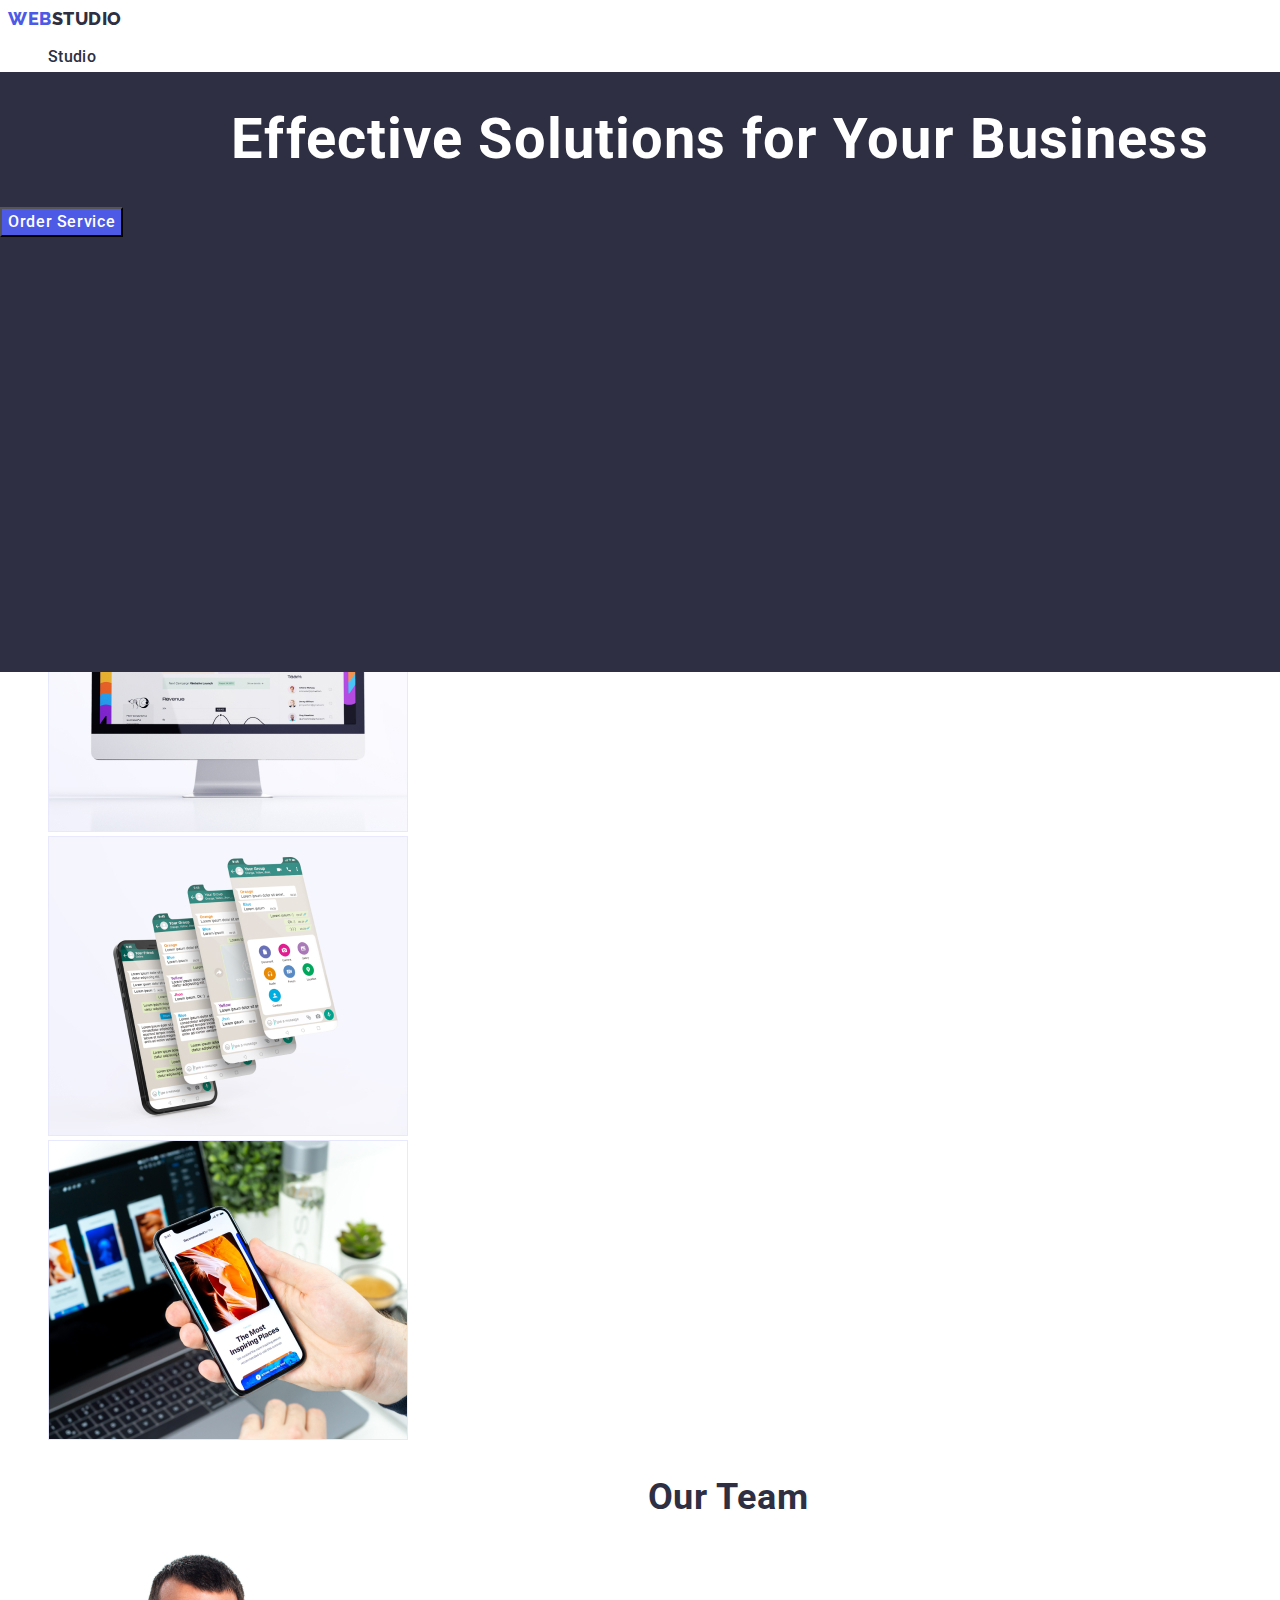
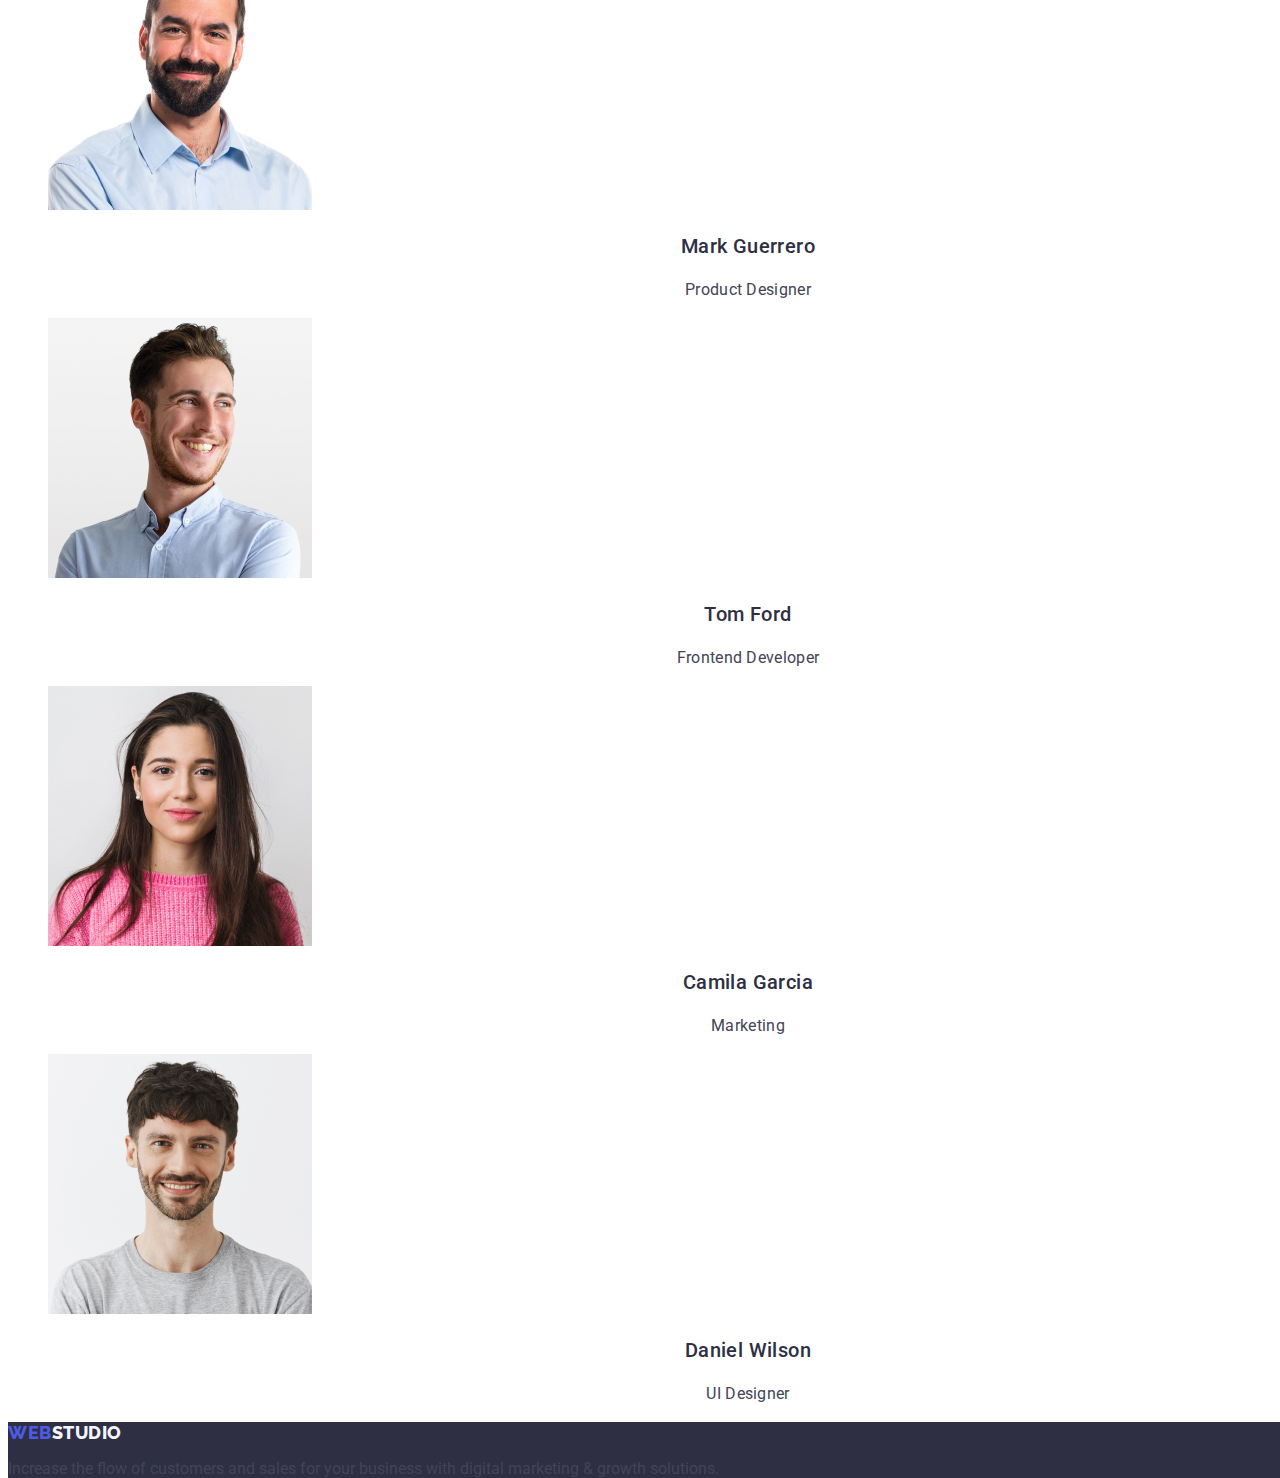
==== index.html @ 5ea4d08e "1" ====
<!DOCTYPE html>
<html lang="en">
  <head>
    <meta charset="UTF-8" />
    <meta http-equiv="X-UA-Compatible" content="IE=edge" />
    <meta name="viewport" content="width=device-width, initial-scale=1.0" />
    <title>WebStudio</title>
    <link rel="preconnect" href="https://fonts.googleapis.com" />
    <link rel="preconnect" href="https://fonts.gstatic.com" crossorigin />
    <link
      href="https://fonts.googleapis.com/css2?family=Raleway:wght@800&family=Roboto:wght@400;700&display=swap"
      rel="stylesheet"
    />
    <link rel="stylesheet" href="./css/style.css" />
  </head>
  <body class="body">
    <header class="header">
      <nav class="nav">
        <a href="./index.html" class="logo link"
          >web<span class="logo-studio">Studio</span></a
        >
        <ul class="menu-list link list">
          <li><a href="./index.html" class="menu-item link">Studio</a></li>
          <li>
            <a href="./portfolio.html" class="menu-item link">Portfolio</a>
          </li>
          <li><a href="" class="menu-item link">Contacts</a></li>
        </ul>
      </nav>
      <address class="address">
        <ul class="address-list list">
          <li>
            <a href="mailto:info@devstudio.com" class="mail-link link"
              >info@devstudio.com</a
            >
          </li>
          <li>
            <a href="tel:+110001111111" class="mail-link link"
              >+11 (000) 111-11-11</a
            >
          </li>
        </ul>
      </address>
    </header>
    <main>
      <!--section1-->
      <section class="title-top">
        <h1 class="title">Effective Solutions for Your Business</h1>
        <button class="button-top" type="button">Order Service</button>
      </section>
      <section>
        <!--section2-->
        <h2 class="features" hidden>features</h2>
        <ul class="list">
          <li>
            <h3 class="paragraph">Strategy</h3>
            <p class="paragraph-text">
              Our goal is to identify the business problem to walk away with the
              perfect and creative solution.
            </p>
          </li>
          <li>
            <h3 class="paragraph">Punctuality</h3>
            <p class="paragraph-text">
              Bring the key message to the brand's audience for the best price
              within the shortest possible time.
            </p>
          </li>
          <li>
            <h3 class="paragraph">Diligence</h3>
            <p class="paragraph-text">
              Research and confirm brands that present the strongest digital
              growth opportunities and minimize risk.
            </p>
          </li>
          <li>
            <h3 class="paragraph">Technologies</h3>
            <p class="paragraph-text">
              Design practice focused on digital experiences. We bring forth a
              deep passion for problem-solving.
            </p>
          </li>
        </ul>
      </section>
      <!--section3-->
      <section>
        <h2 class="work">What are we doing</h2>
        <ul class="list">
          <li><img src="./images/foto3.jpg" width="360" alt="monitor" /></li>
          <li>
            <img src="./images/foto1.jpg" width="360" alt="smartphones" />
          </li>
          <li><img src="./images/foto2.jpg" width="360" alt="handphone" /></li>
        </ul>
      </section>
      <!--section4-->
      <section>
        <h2 class="team">Our Team</h2>
        <ul class="list">
          <li>
            <img src="./images/img.jpg" width="264" alt="Mark Guerrero" />
            <h3 class="name">Mark Guerrero</h3>
            <p class="speciality">Product Designer</p>
          </li>
          <li>
            <img src="./images/img(1).jpg" width="264" alt="Tom Ford" />
            <h3 class="name">Tom Ford</h3>

            <p class="speciality">Frontend Developer</p>
          </li>
          <li>
            <img src="./images/img(2).jpg" width="264" alt="Camila Garcia" />
            <h3 class="name">Camila Garcia</h3>

            <p class="speciality">Marketing</p>
          </li>
          <li>
            <img src="./images/img(3).jpg" width="264" alt="Daniel Wilson" />
            <h3 class="name">Daniel Wilson</h3>
            <p class="speciality">UI Designer</p>
          </li>
        </ul>
      </section>
    </main>
    <!--footer-->
    <footer class="footer">
      <a href="./index.html" class="logo link"
        >web<span class="logo-span">Studio</span></a
      >
      <p class="footer-text">
        Increase the flow of customers and sales for your business with digital
        marketing & growth solutions.
      </p>
    </footer>
  </body>
</html>
---- css/style.css ----
:root {
  --site-color: #2e2f42;
}

.link {
  text-decoration: none;
}

.list {
  list-style: none;
}

.body {
  width: 1440px;
  height: 2592px;
  font-family: "Roboto", sans-serif;
  background: #ffffff;
  color: #434455;
}

/**---------------HEADER--------------**/

.header {
  box-sizing: border-box;
  width: 1440px;
  height: 72px;
  left: 0px;
  top: 0px;
  background: #ffffff;
  border-bottom: 1px solid #e7e9fc;
}

.logo {
  font-family: "Raleway", sans-serif;
  font-style: normal;
  font-weight: 800;
  font-size: 18px;
  line-height: 1.17;
  letter-spacing: 0.03em;
  text-transform: uppercase;
  color: #4d5ae5;
}

.logo-studio {
  font-family: "Raleway", sans-serif;
  font-style: normal;
  font-weight: 800;
  font-size: 18px;
  line-height: 1.17;
  letter-spacing: 0.03em;
  text-transform: uppercase;
  color: #2e2f42;
}

.menu-item:hover {
  color: #404bbf;
}

.menu-item {
  font-family: "Roboto", sans-serif;
  font-style: normal;
  font-weight: 500;
  font-size: 16px;
  line-height: 1.5;
  letter-spacing: 0.02em;
  color: #2e2f42;
}

.menu-item:focus {
  color: #404bbf;
}

.address {
  font-style: normal;
}

.mail-link {
  font-family: "Roboto", sans-serif;
  font-style: normal;
  font-weight: 400;
  font-size: 16px;
  line-height: 1.5;
  letter-spacing: 0.02em;
  color: #434455;
}

.mail-link:focus {
  color: #404bbf;
}
.mail-link:hover {
  color: #404bbf;
}

/**---------------SECTION1--------------**/
.title-top {
  position: absolute;
  width: 1440px;
  height: 600px;
  left: 0px;
  top: 72px;
  background: #2e2f42;
}

.title {
  font-family: "Roboto", sans-serif;
  font-style: normal;
  font-weight: 700;
  font-size: 56px;
  line-height: 1.07;
  text-align: center;
  letter-spacing: 0.02em;
  color: #ffffff;
}

.button-top {
  font-family: "Roboto", sans-serif;
  font-weight: 500;
  font-size: 16px;
  line-height: 1.5;
  letter-spacing: 0.04em;
  color: #ffffff;
  background-color: #4d5ae5;
  cursor: pointer;
}

.button-top :focus {
  background-color: #404bbf;
}
.button-top :hover {
  background-color: #404bbf;
}

/**---------------SECTION2--------------**/
.paragraph {
  font-family: "Roboto", sans-serif;
  font-style: normal;
  font-weight: 500;
  font-size: 20px;
  line-height: 1.2;
  letter-spacing: 0.02em;
  color: #2e2f42;
}
.paragraph-text {
  font-family: "Roboto", sans-serif;
  font-style: normal;
  font-weight: 400;
  font-size: 16px;
  line-height: 1.5;
  letter-spacing: 0.02em;
  color: #434455;
}

/**---------------SECTION3--------------**/
.work {
  font-family: "Roboto", sans-serif;
  font-style: normal;
  font-weight: 700;
  font-size: 36px;
  line-height: 1.11;
  text-align: center;
  letter-spacing: 0.02em;
  text-transform: capitalize;
  color: #2e2f42;
}
/**---------------SECTION3--------------**/

.team {
  font-family: "Roboto", sans-serif;
  font-style: normal;
  font-weight: 700;
  font-size: 36px;
  line-height: 1.3;
  text-align: center;
  letter-spacing: 0.02em;
  text-transform: capitalize;
  color: #2e2f42;
}
.name {
  font-family: "Roboto", sans-serif;
  font-style: normal;
  font-weight: 500;
  font-size: 20px;
  line-height: 1.2;
  text-align: center;
  letter-spacing: 0.02em;
  color: #2e2f42;
}

.speciality {
  font-family: "Roboto", sans-serif;
  font-style: normal;
  font-weight: 400;
  font-size: 16px;
  line-height: 1.5;
  text-align: center;
  letter-spacing: 0.02em;
  color: #434455;
}

/**---------------SECTION4--------------**/

/**---------------FOOTER--------------**/
.footer {
  background: #2e2f42;
}

.logo-span {
  color: #f4f4fd;
}

/**---------------PORTFOLIO SECTION1--------------**/
.button-list {
  list-style: none;
}
.btn {
  font-family: "Roboto", sans-serif;
  font-style: normal;
  font-weight: 500;
  font-size: 16px;
  line-height: 1.5;
  display: flex;
  align-items: center;
  text-align: center;
  letter-spacing: 0.04em;
  color: #ffffff;
}
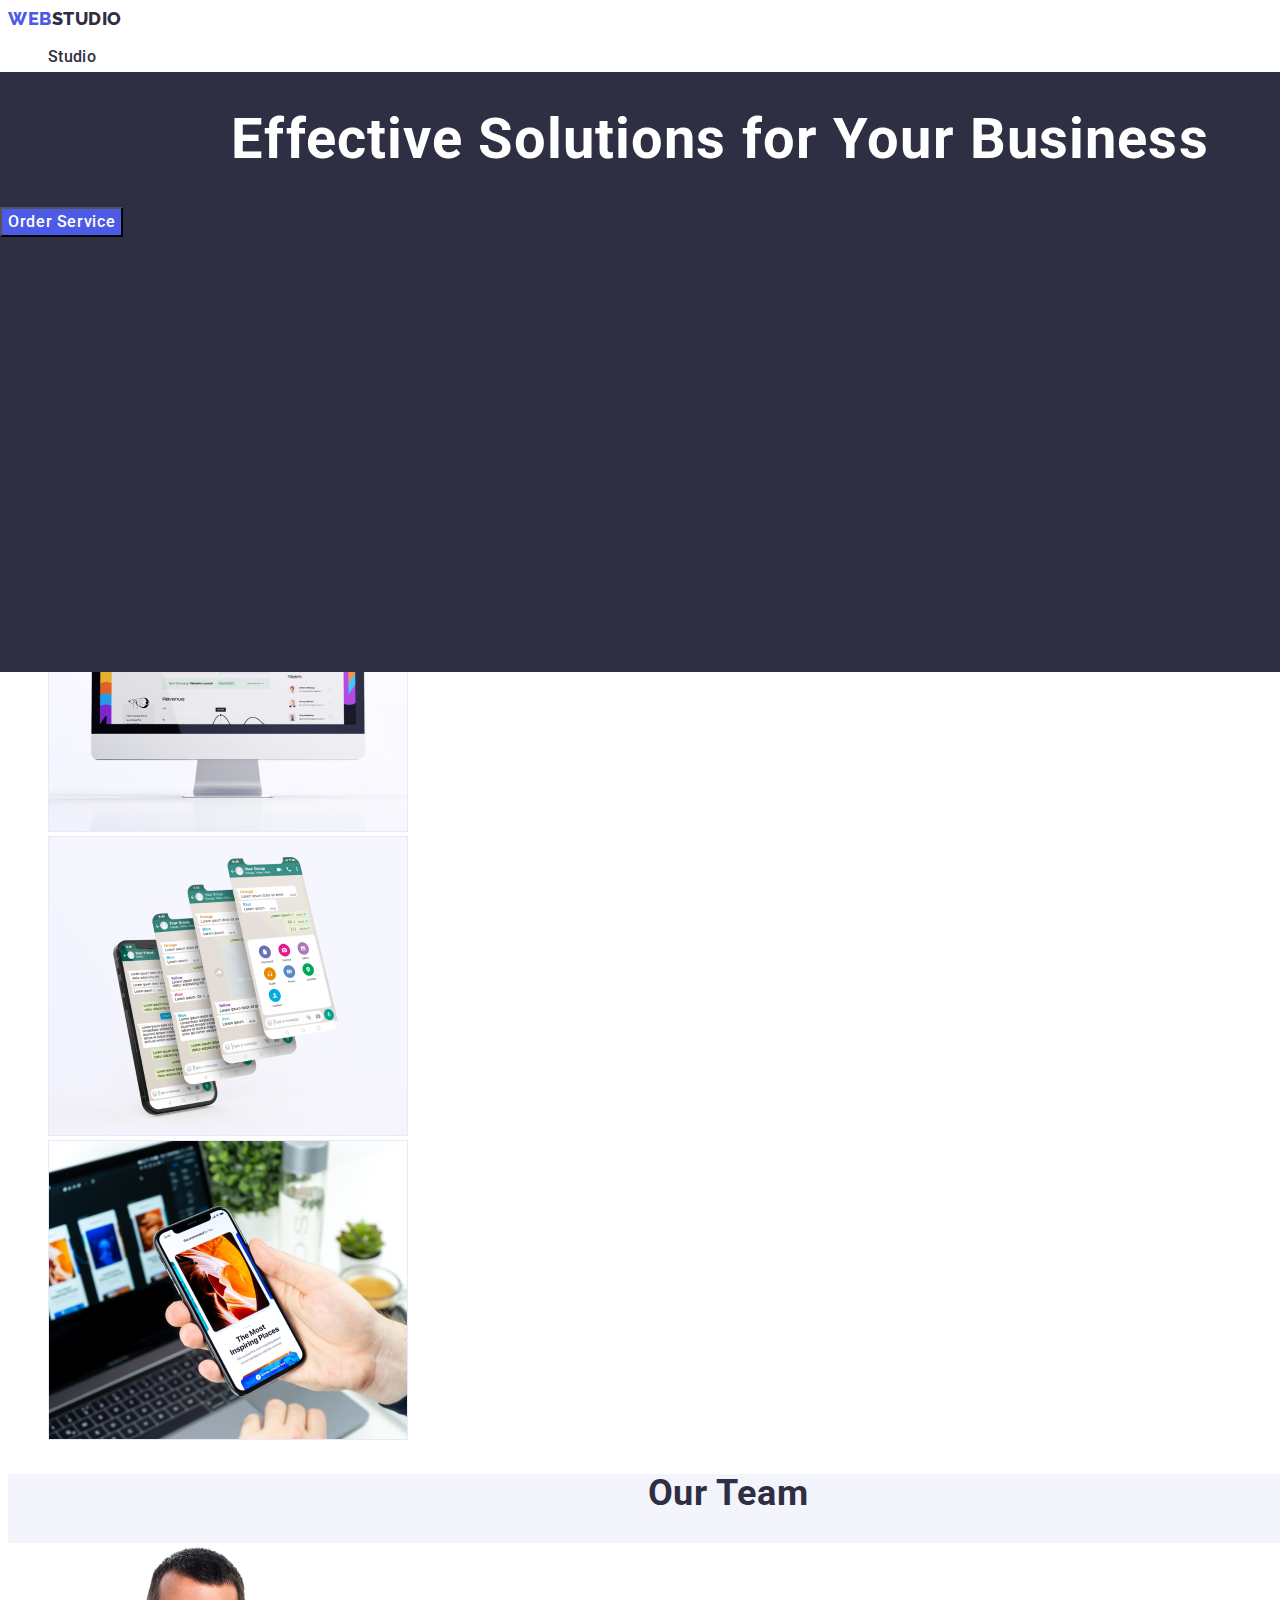
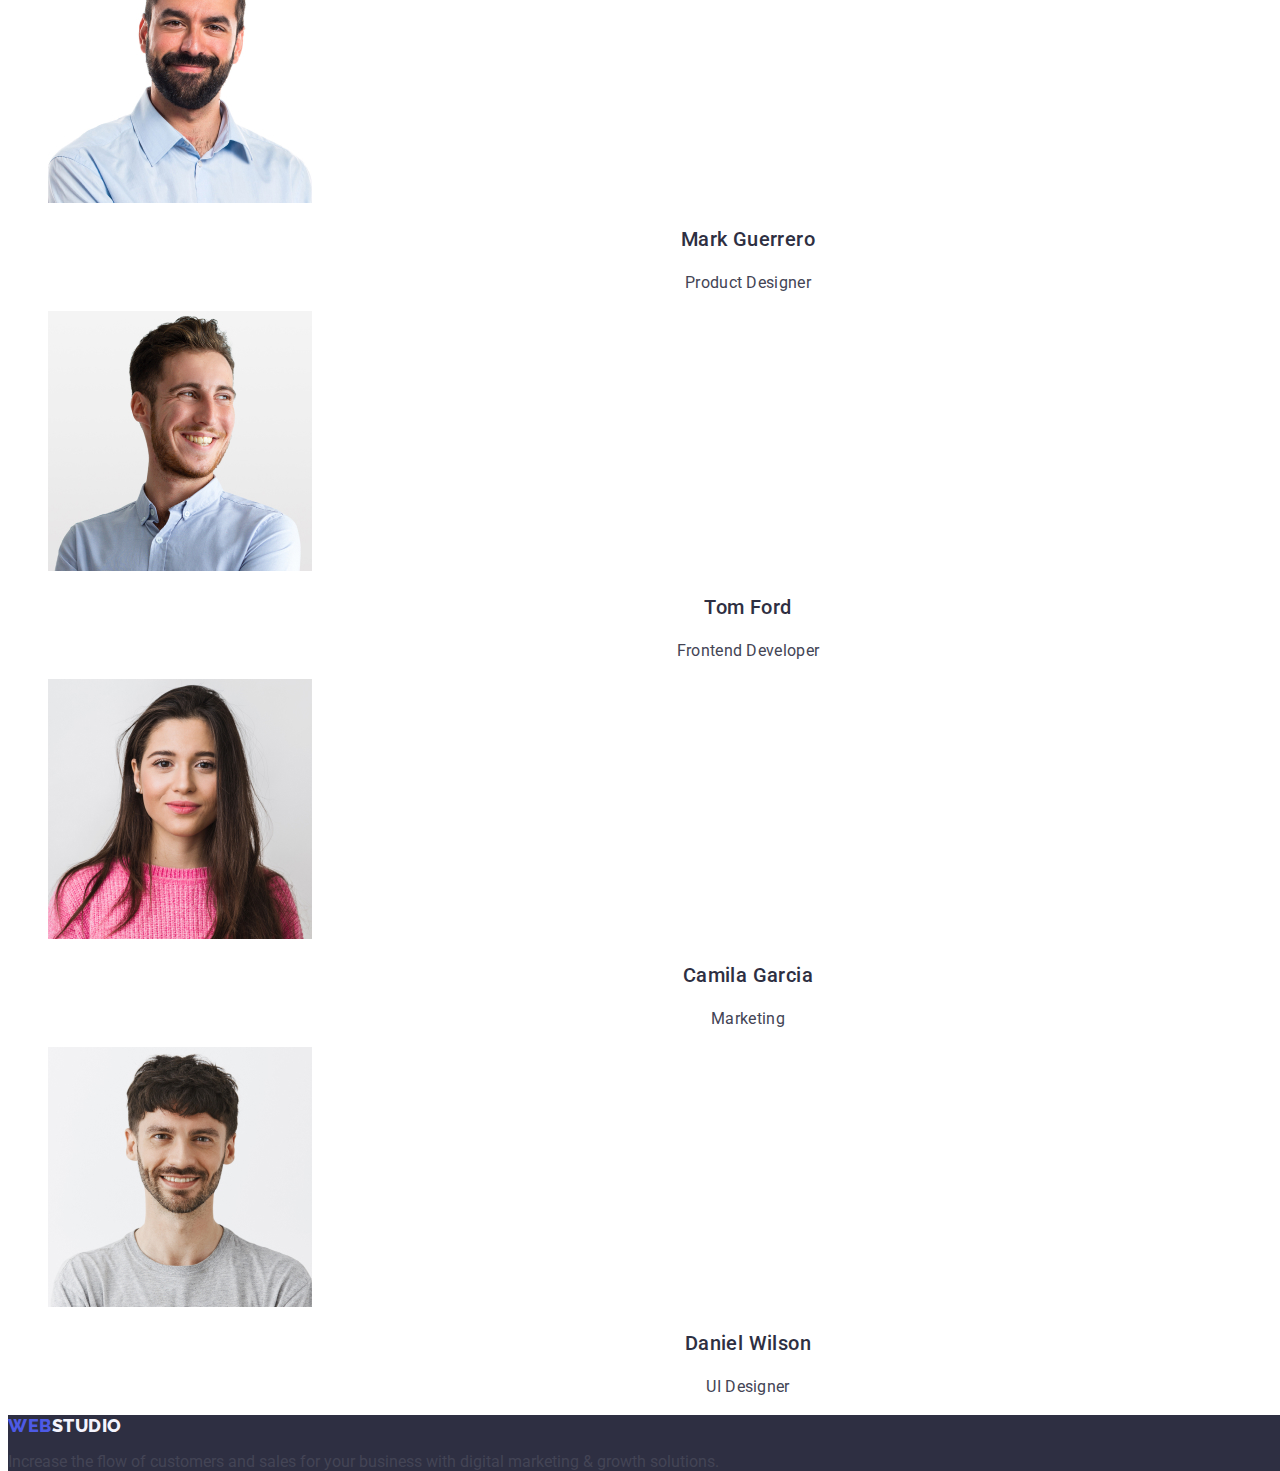
==== commit c39f04bd: "1" ====
--- a/index.html
+++ b/index.html
@@ -94,9 +94,9 @@
         </ul>
       </section>
       <!--section4-->
-      <section>
+      <section class="section-four">
         <h2 class="team">Our Team</h2>
-        <ul class="list">
+        <ul class="team-list list">
           <li>
             <img src="./images/img.jpg" width="264" alt="Mark Guerrero" />
             <h3 class="name">Mark Guerrero</h3>
--- a/css/style.css
+++ b/css/style.css
@@ -163,13 +163,20 @@
   color: #2e2f42;
 }
 /**---------------SECTION3--------------**/
+.section-four {
+  background-color: #f4f4fd;
+}
+
+.team-list {
+  background-color: #ffffff;
+}
 
 .team {
   font-family: "Roboto", sans-serif;
   font-style: normal;
   font-weight: 700;
   font-size: 36px;
-  line-height: 1.3;
+  line-height: 1.11;
   text-align: center;
   letter-spacing: 0.02em;
   text-transform: capitalize;
@@ -198,6 +205,26 @@
 }
 
 /**---------------SECTION4--------------**/
+
+/**---------------PORTFOLIO SECTION1--------------**/
+.button-list {
+  list-style: none;
+}
+.btn {
+  font-family: "Roboto", sans-serif;
+  font-style: normal;
+  font-weight: 500;
+  font-size: 16px;
+  line-height: 1.5;
+  display: flex;
+  align-items: center;
+  text-align: center;
+  letter-spacing: 0.04em;
+  color: #ffffff;
+}
+.footer {
+  background: #2e2f42;
+}
 
 /**---------------FOOTER--------------**/
 .footer {
@@ -207,20 +234,3 @@
 .logo-span {
   color: #f4f4fd;
 }
-
-/**---------------PORTFOLIO SECTION1--------------**/
-.button-list {
-  list-style: none;
-}
-.btn {
-  font-family: "Roboto", sans-serif;
-  font-style: normal;
-  font-weight: 500;
-  font-size: 16px;
-  line-height: 1.5;
-  display: flex;
-  align-items: center;
-  text-align: center;
-  letter-spacing: 0.04em;
-  color: #ffffff;
-}
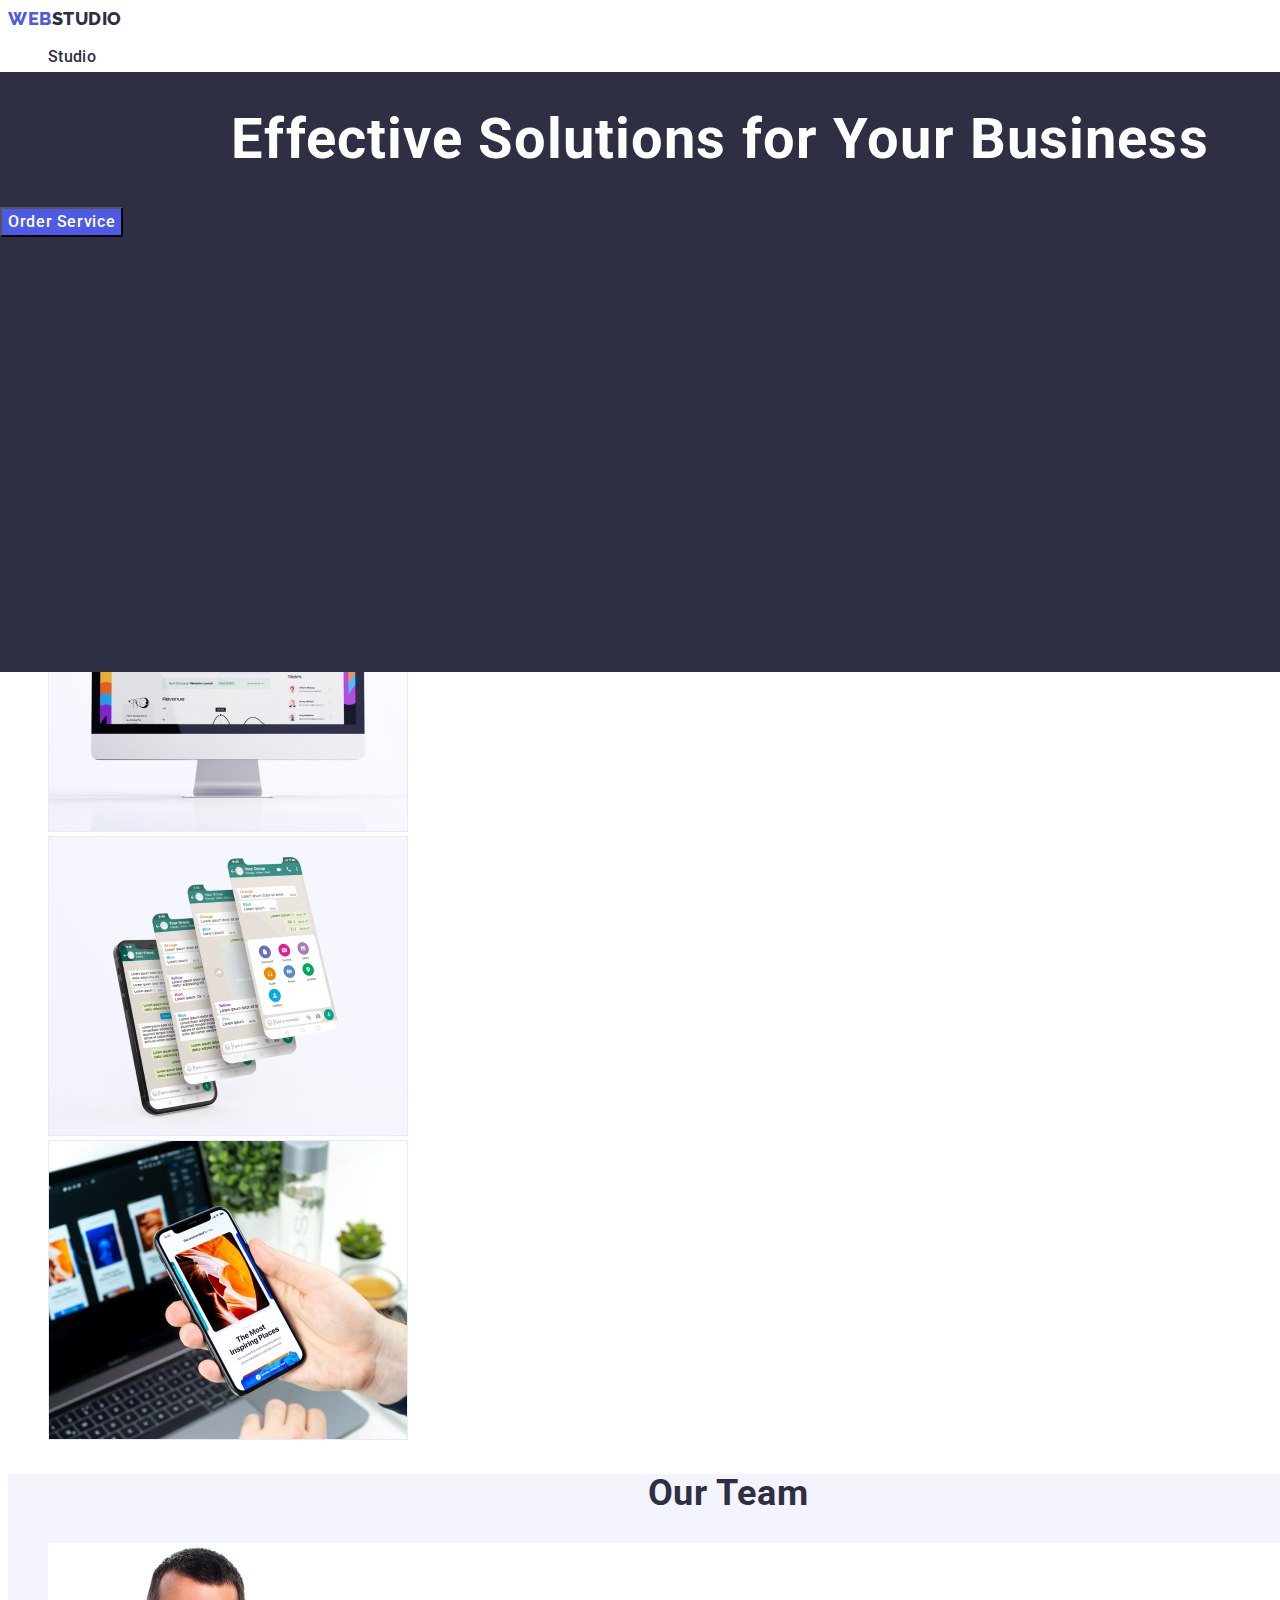
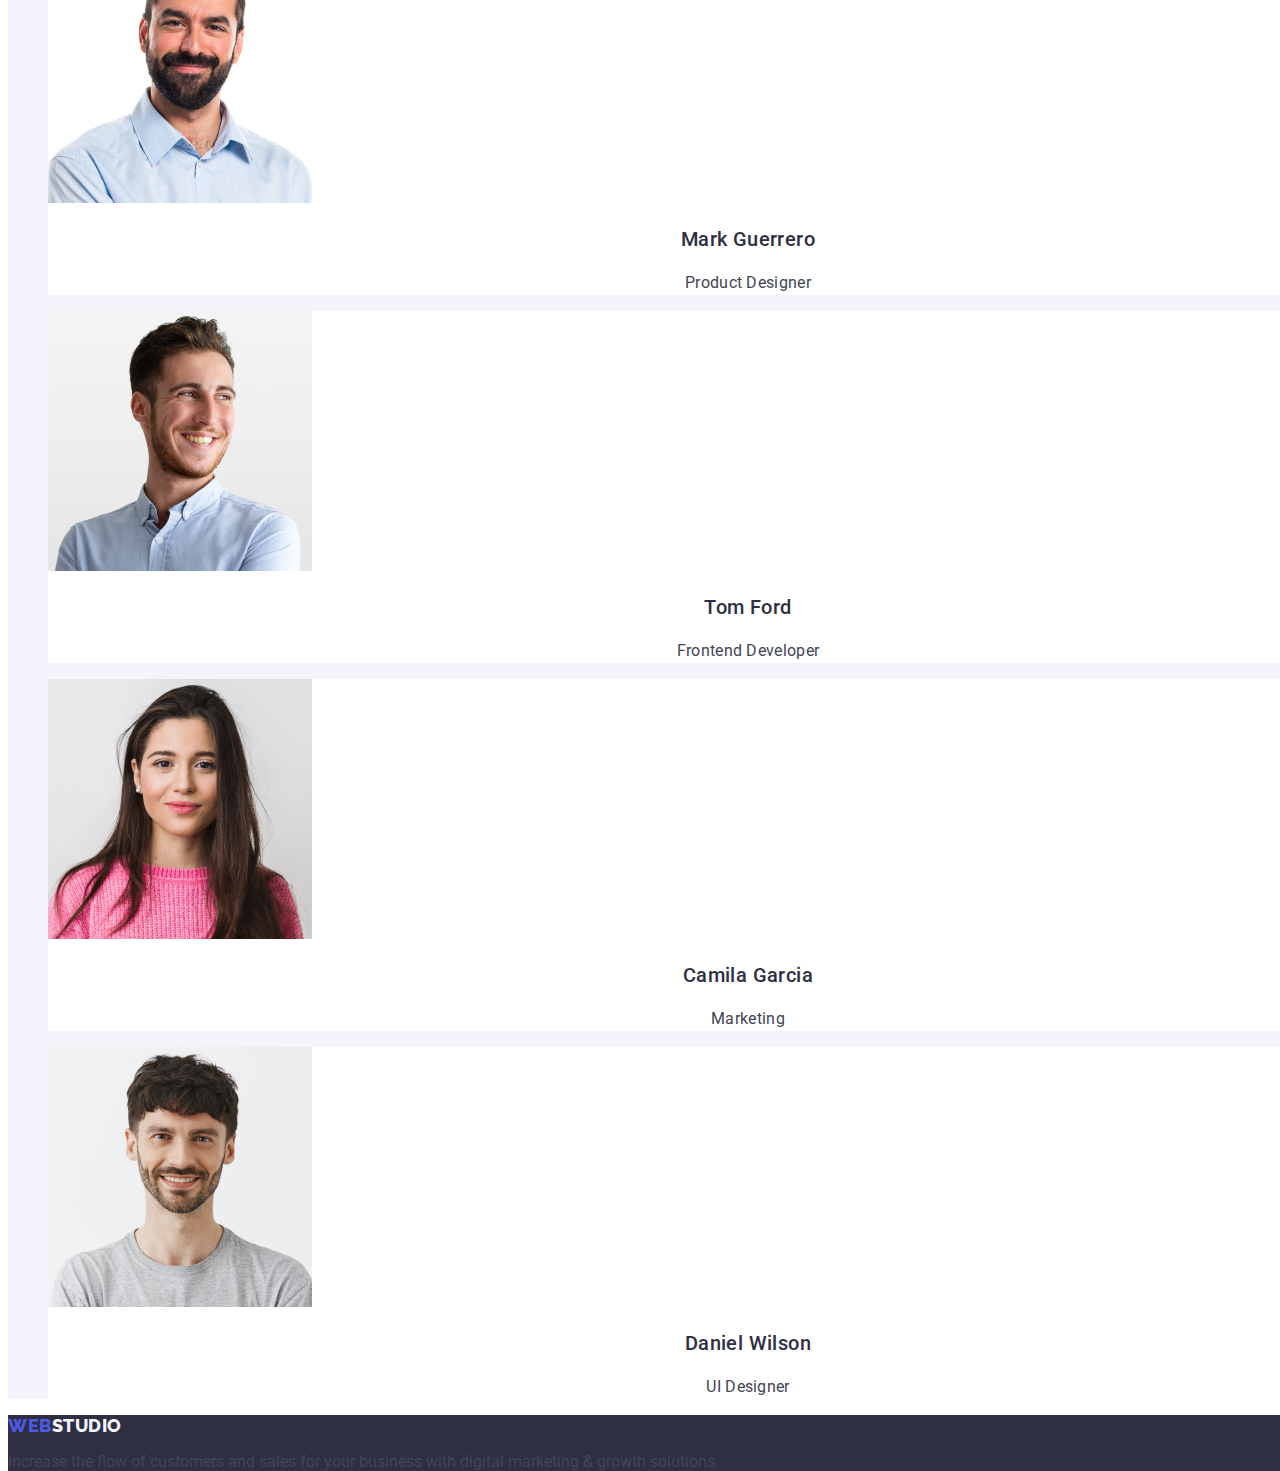
==== commit af67c6e0: "1" ====
--- a/index.html
+++ b/index.html
@@ -97,24 +97,24 @@
       <section class="section-four">
         <h2 class="team">Our Team</h2>
         <ul class="team-list list">
-          <li>
+          <li class="foto">
             <img src="./images/img.jpg" width="264" alt="Mark Guerrero" />
             <h3 class="name">Mark Guerrero</h3>
             <p class="speciality">Product Designer</p>
           </li>
-          <li>
+          <li class="foto">
             <img src="./images/img(1).jpg" width="264" alt="Tom Ford" />
             <h3 class="name">Tom Ford</h3>
 
             <p class="speciality">Frontend Developer</p>
           </li>
-          <li>
+          <li class="foto">
             <img src="./images/img(2).jpg" width="264" alt="Camila Garcia" />
             <h3 class="name">Camila Garcia</h3>
 
             <p class="speciality">Marketing</p>
           </li>
-          <li>
+          <li class="foto">
             <img src="./images/img(3).jpg" width="264" alt="Daniel Wilson" />
             <h3 class="name">Daniel Wilson</h3>
             <p class="speciality">UI Designer</p>
--- a/css/style.css
+++ b/css/style.css
@@ -167,10 +167,6 @@
   background-color: #f4f4fd;
 }
 
-.team-list {
-  background-color: #ffffff;
-}
-
 .team {
   font-family: "Roboto", sans-serif;
   font-style: normal;
@@ -182,6 +178,11 @@
   text-transform: capitalize;
   color: #2e2f42;
 }
+
+.foto {
+  background-color: #ffffff;
+}
+
 .name {
   font-family: "Roboto", sans-serif;
   font-style: normal;
@@ -222,9 +223,6 @@
   letter-spacing: 0.04em;
   color: #ffffff;
 }
-.footer {
-  background: #2e2f42;
-}
 
 /**---------------FOOTER--------------**/
 .footer {
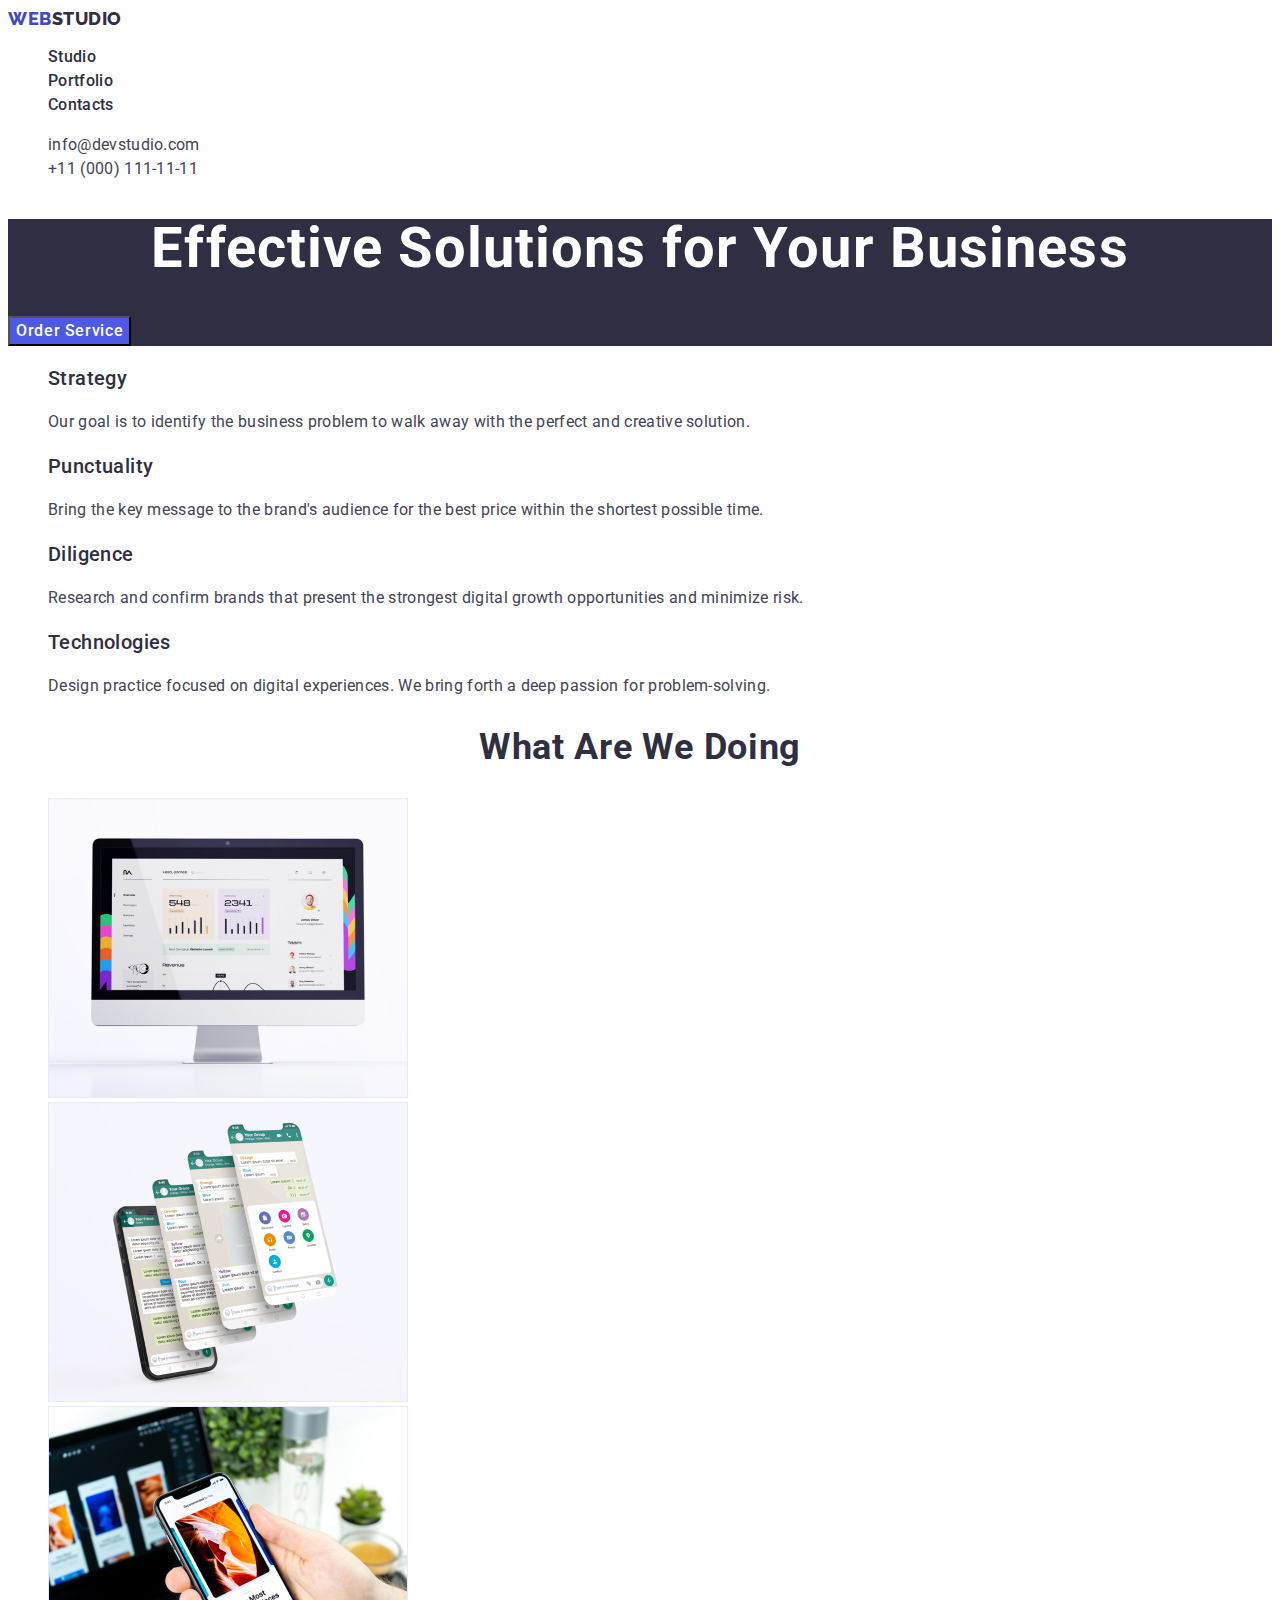
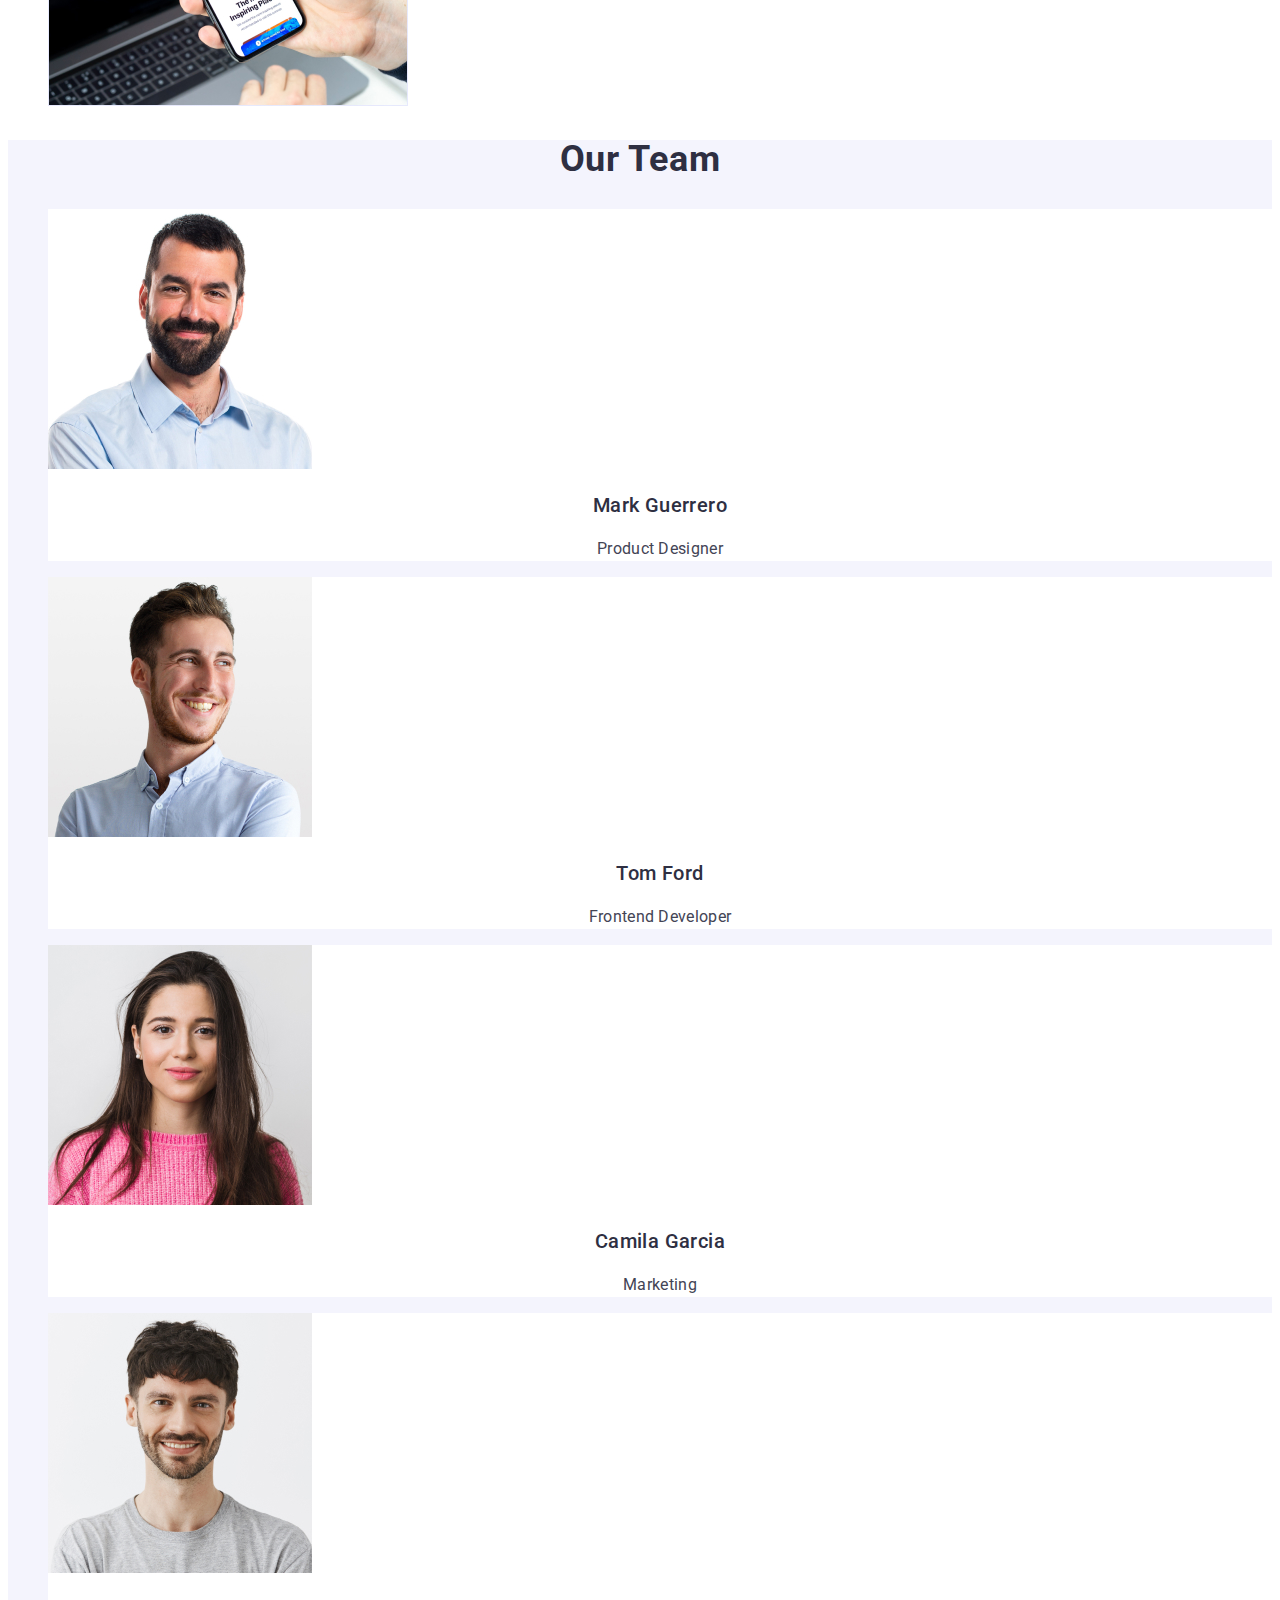
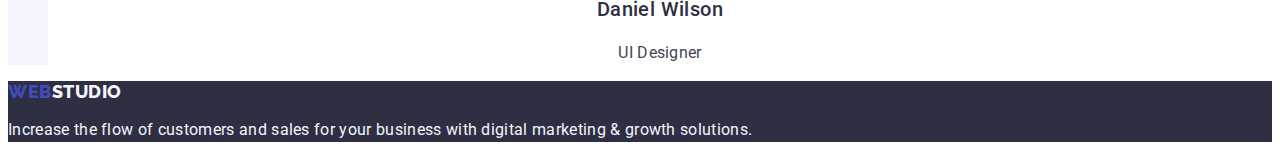
==== commit bb2f7f9c: "1" ====
--- a/index.html
+++ b/index.html
@@ -8,13 +8,14 @@
     <link rel="preconnect" href="https://fonts.googleapis.com" />
     <link rel="preconnect" href="https://fonts.gstatic.com" crossorigin />
     <link
-      href="https://fonts.googleapis.com/css2?family=Raleway:wght@800&family=Roboto:wght@400;700&display=swap"
+      href="https://fonts.googleapis.com/css2?family=Raleway:wght@800&family=Roboto:wght@400;500;700&display=swap"
       rel="stylesheet"
     />
     <link rel="stylesheet" href="./css/style.css" />
   </head>
   <body class="body">
     <header class="header">
+      <!----------------------------------HEADER------------------------------------>
       <nav class="nav">
         <a href="./index.html" class="logo link"
           >web<span class="logo-studio">Studio</span></a
@@ -43,46 +44,46 @@
       </address>
     </header>
     <main>
-      <!--section1-->
-      <section class="title-top">
+      <!----------------------------------MAIN SECTION 1------------------------------------>
+      <section class="title-top-section">
         <h1 class="title">Effective Solutions for Your Business</h1>
         <button class="button-top" type="button">Order Service</button>
       </section>
+      <!----------------------------------SECTION 2------------------------------------>
       <section>
-        <!--section2-->
         <h2 class="features" hidden>features</h2>
         <ul class="list">
           <li>
-            <h3 class="paragraph">Strategy</h3>
-            <p class="paragraph-text">
+            <h3 class="title-top">Strategy</h3>
+            <p class="title-text">
               Our goal is to identify the business problem to walk away with the
               perfect and creative solution.
             </p>
           </li>
           <li>
-            <h3 class="paragraph">Punctuality</h3>
-            <p class="paragraph-text">
+            <h3 class="title-top">Punctuality</h3>
+            <p class="title-text">
               Bring the key message to the brand's audience for the best price
               within the shortest possible time.
             </p>
           </li>
           <li>
-            <h3 class="paragraph">Diligence</h3>
-            <p class="paragraph-text">
+            <h3 class="title-top">Diligence</h3>
+            <p class="title-text">
               Research and confirm brands that present the strongest digital
               growth opportunities and minimize risk.
             </p>
           </li>
           <li>
-            <h3 class="paragraph">Technologies</h3>
-            <p class="paragraph-text">
+            <h3 class="title-top">Technologies</h3>
+            <p class="title-text">
               Design practice focused on digital experiences. We bring forth a
               deep passion for problem-solving.
             </p>
           </li>
         </ul>
       </section>
-      <!--section3-->
+      <!----------------------------------SECTION 3------------------------------------>
       <section>
         <h2 class="work">What are we doing</h2>
         <ul class="list">
@@ -93,7 +94,7 @@
           <li><img src="./images/foto2.jpg" width="360" alt="handphone" /></li>
         </ul>
       </section>
-      <!--section4-->
+      <!----------------------------------SECTION 4------------------------------------>
       <section class="section-four">
         <h2 class="team">Our Team</h2>
         <ul class="team-list list">
@@ -122,7 +123,7 @@
         </ul>
       </section>
     </main>
-    <!--footer-->
+    <!----------------------------------FOOTER------------------------------------>
     <footer class="footer">
       <a href="./index.html" class="logo link"
         >web<span class="logo-span">Studio</span></a
--- a/css/style.css
+++ b/css/style.css
@@ -1,5 +1,12 @@
 :root {
-  --site-color: #2e2f42;
+  --buttom-color: #404bbf;
+  --buttom-color: #404bbf;
+  --title-text: #f4f4fd;
+  --button: #4d5ae5;
+  --footer-color: #2e2f42;
+  --header-color: #ffffff;
+  --menu-color: #434455;
+  --btn-color: #f4f4fd;
 }
 
 .link {
@@ -11,23 +18,15 @@
 }
 
 .body {
-  width: 1440px;
-  height: 2592px;
   font-family: "Roboto", sans-serif;
-  background: #ffffff;
-  color: #434455;
+  background: var(--header-color);
+  color: var(--menu-color);
 }
 
 /**---------------HEADER--------------**/
 
 .header {
-  box-sizing: border-box;
-  width: 1440px;
-  height: 72px;
-  left: 0px;
-  top: 0px;
-  background: #ffffff;
-  border-bottom: 1px solid #e7e9fc;
+  background: var(--header-color);
 }
 
 .logo {
@@ -38,7 +37,7 @@
   line-height: 1.17;
   letter-spacing: 0.03em;
   text-transform: uppercase;
-  color: #4d5ae5;
+  color: var(--buttom-color);
 }
 
 .logo-studio {
@@ -49,67 +48,54 @@
   line-height: 1.17;
   letter-spacing: 0.03em;
   text-transform: uppercase;
-  color: #2e2f42;
-}
-
-.menu-item:hover {
-  color: #404bbf;
+  color: var(--footer-color);
+}
+
+.menu-item:hover,
+.menu-item:focus {
+  color: var(--buttom-color);
 }
 
 .menu-item {
-  font-family: "Roboto", sans-serif;
-  font-style: normal;
-  font-weight: 500;
-  font-size: 16px;
-  line-height: 1.5;
-  letter-spacing: 0.02em;
-  color: #2e2f42;
-}
-
-.menu-item:focus {
-  color: #404bbf;
+  font-weight: 500;
+  font-size: 16px;
+  line-height: 1.5;
+  letter-spacing: 0.02em;
+  color: var(--footer-color);
 }
 
 .address {
   font-style: normal;
 }
-
+.mail-link:hover,
+.mail-link:focus {
+  color: var(--buttom-color);
+}
 .mail-link {
-  font-family: "Roboto", sans-serif;
-  font-style: normal;
-  font-weight: 400;
-  font-size: 16px;
-  line-height: 1.5;
-  letter-spacing: 0.02em;
-  color: #434455;
-}
-
-.mail-link:focus {
-  color: #404bbf;
-}
-.mail-link:hover {
-  color: #404bbf;
-}
-
-/**---------------SECTION1--------------**/
-.title-top {
-  position: absolute;
-  width: 1440px;
-  height: 600px;
-  left: 0px;
-  top: 72px;
-  background: #2e2f42;
+  font-weight: 400;
+  font-size: 16px;
+  line-height: 1.5;
+  letter-spacing: 0.02em;
+  color: var(--menu-color);
+}
+
+/**---------------SECTION 1--------------**/
+.title-top-section {
+  background: var(--footer-color);
 }
 
 .title {
-  font-family: "Roboto", sans-serif;
-  font-style: normal;
   font-weight: 700;
   font-size: 56px;
   line-height: 1.07;
   text-align: center;
   letter-spacing: 0.02em;
-  color: #ffffff;
+  color: var(--header-color);
+}
+
+.button-top:hover,
+.button-top:focus {
+  background-color: var(--buttom-color);
 }
 
 .button-top {
@@ -118,99 +104,83 @@
   font-size: 16px;
   line-height: 1.5;
   letter-spacing: 0.04em;
-  color: #ffffff;
-  background-color: #4d5ae5;
+  color: var(--header-color);
+  background-color: var(--button);
   cursor: pointer;
 }
-
-.button-top :focus {
-  background-color: #404bbf;
-}
-.button-top :hover {
-  background-color: #404bbf;
-}
-
-/**---------------SECTION2--------------**/
-.paragraph {
-  font-family: "Roboto", sans-serif;
-  font-style: normal;
+/**---------------SECTION 2--------------**/
+.title-top {
   font-weight: 500;
   font-size: 20px;
   line-height: 1.2;
   letter-spacing: 0.02em;
-  color: #2e2f42;
-}
-.paragraph-text {
-  font-family: "Roboto", sans-serif;
-  font-style: normal;
-  font-weight: 400;
-  font-size: 16px;
-  line-height: 1.5;
-  letter-spacing: 0.02em;
-  color: #434455;
-}
-
-/**---------------SECTION3--------------**/
+  color: var(--footer-color);
+}
+.title-text {
+  font-size: 16px;
+  line-height: 1.5;
+  letter-spacing: 0.02em;
+  color: var(--menu-color);
+}
+
+/**---------------SECTION 3--------------**/
 .work {
-  font-family: "Roboto", sans-serif;
-  font-style: normal;
   font-weight: 700;
   font-size: 36px;
   line-height: 1.11;
   text-align: center;
   letter-spacing: 0.02em;
   text-transform: capitalize;
-  color: #2e2f42;
-}
-/**---------------SECTION3--------------**/
+  color: var(--footer-color);
+}
+/**---------------SECTION 4--------------**/
 .section-four {
-  background-color: #f4f4fd;
+  background-color: var(--title-text);
 }
 
 .team {
-  font-family: "Roboto", sans-serif;
-  font-style: normal;
   font-weight: 700;
   font-size: 36px;
   line-height: 1.11;
   text-align: center;
   letter-spacing: 0.02em;
   text-transform: capitalize;
-  color: #2e2f42;
+  color: var(--footer-color);
 }
 
 .foto {
-  background-color: #ffffff;
+  background-color: var(--header-color);
 }
 
 .name {
-  font-family: "Roboto", sans-serif;
-  font-style: normal;
   font-weight: 500;
   font-size: 20px;
   line-height: 1.2;
   text-align: center;
   letter-spacing: 0.02em;
-  color: #2e2f42;
+  color: var(--footer-color);
 }
 
 .speciality {
-  font-family: "Roboto", sans-serif;
-  font-style: normal;
-  font-weight: 400;
-  font-size: 16px;
-  line-height: 1.5;
-  text-align: center;
-  letter-spacing: 0.02em;
-  color: #434455;
-}
-
-/**---------------SECTION4--------------**/
+  font-weight: 400;
+  font-size: 16px;
+  line-height: 1.5;
+  text-align: center;
+  letter-spacing: 0.02em;
+  color: var(--menu-color);
+}
 
 /**---------------PORTFOLIO SECTION1--------------**/
 .button-list {
   list-style: none;
 }
+
+.btn:hover,
+.btn:focus {
+  background-color: var(--buttom-color);
+  color: var(--header-color);
+}
+
 .btn {
   font-family: "Roboto", sans-serif;
   font-style: normal;
@@ -218,17 +188,42 @@
   font-size: 16px;
   line-height: 1.5;
   display: flex;
-  align-items: center;
-  text-align: center;
   letter-spacing: 0.04em;
-  color: #ffffff;
+  cursor: pointer;
+  color: var(--buton);
+  background-color: var(--btn-color);
+}
+
+.portfolio-list {
+}
+
+.portfolio-title {
+  font-weight: 500;
+  font-size: 20px;
+  line-height: 1.2;
+  letter-spacing: 0.02em;
+  color: var(--footer-color);
+}
+.portfolio-text {
+  font-weight: 400;
+  font-size: 16px;
+  line-height: 1.5;
+  letter-spacing: 0.02em;
+  color: var(--menu-color);
 }
 
 /**---------------FOOTER--------------**/
 .footer {
-  background: #2e2f42;
+  background: var(--footer-color);
 }
 
 .logo-span {
-  color: #f4f4fd;
-}
+  color: var(--title-text);
+}
+.footer-text {
+  font-weight: 400;
+  font-size: 16px;
+  line-height: 24px;
+  letter-spacing: 0.02em;
+  color: var(--title-text);
+}
